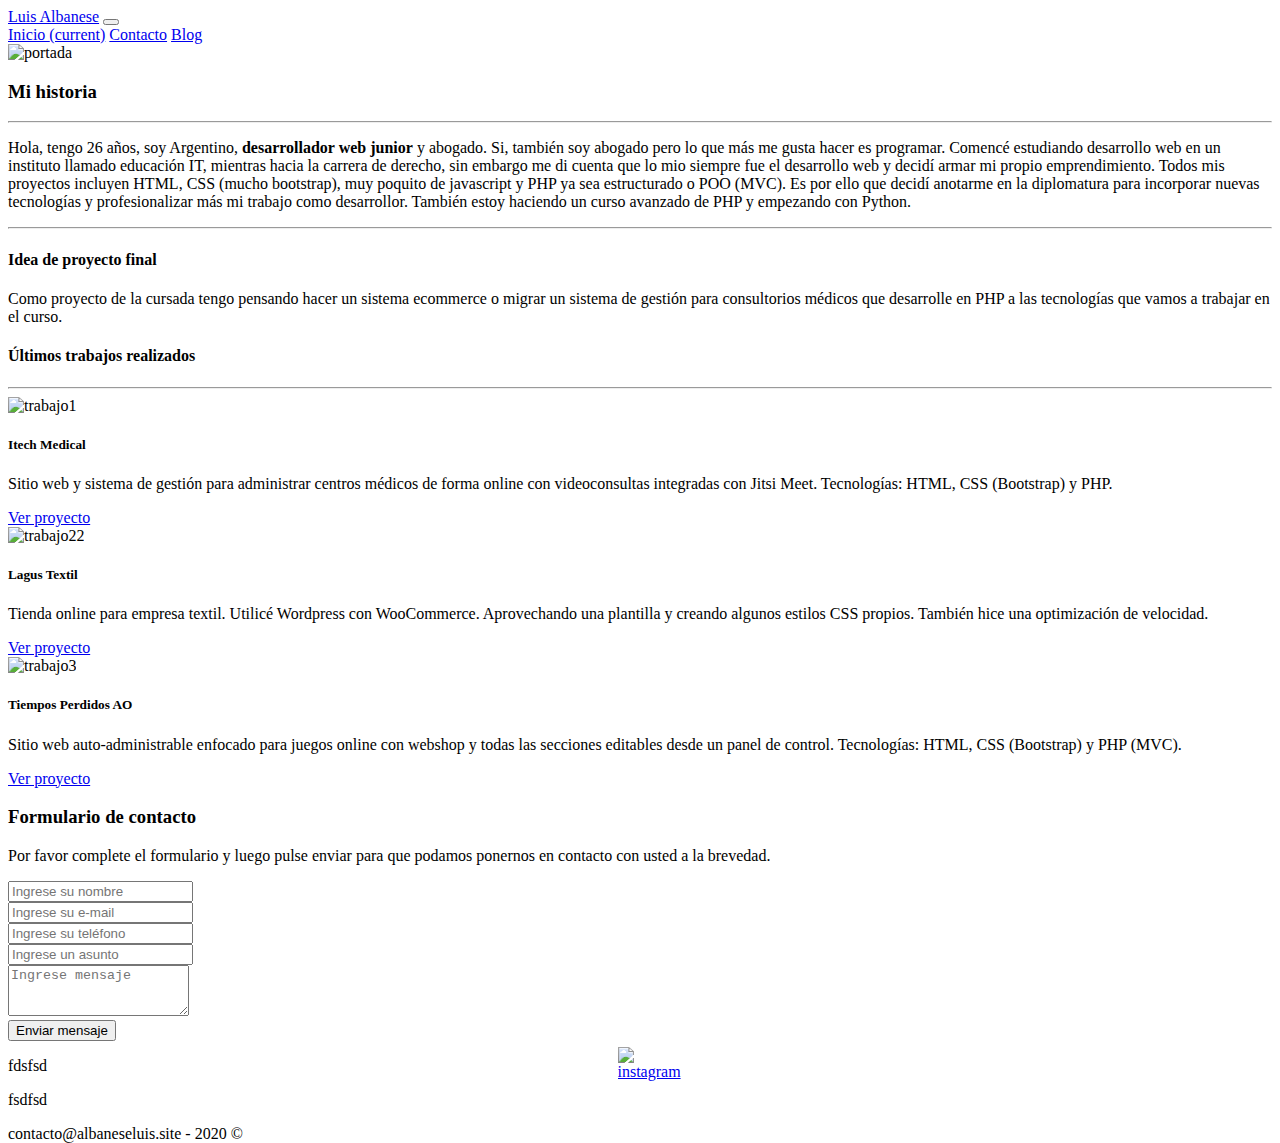
==== index.html @ 3e8b2d74 "nuevo archivo" ====
<!doctype html>
<html lang="es">

<head>
    <!-- Required meta tags -->
    <meta charset="utf-8">
    <meta name="viewport" content="width=device-width, initial-scale=1, shrink-to-fit=no">
    <meta name="description" content="Protfolio de muestra para presentar en el curso de la UTN">

    <!-- Bootstrap CSS -->
    <link rel="stylesheet" href="css/bootstrap.min.css">
    <link rel="stylesheet" href="css/custom.css">

    <title>Albanese Luis 📣 </title>
</head>

<body>
    <!-- <a href="https://api.whatsapp.com/send?phone=5491134822310&text=Hola, me interesa obtener más información." class="float btn btn-success" target="_blank">
        Contactarme ahora!
    </a>-->
    <header>

        <div class="bg-dark fixed-top">
            <nav class="navbar navbar-expand-lg navbar-dark bg-dark container">
                <a class="navbar-brand" href="#">Luis Albanese</a>
                <button class="navbar-toggler" type="button" data-toggle="collapse" data-target="#navbarNavAltMarkup" aria-controls="navbarNavAltMarkup" aria-expanded="false" aria-label="Toggle navigation">
                      <span class="navbar-toggler-icon"></span>
                    </button>
                <div class="collapse navbar-collapse" id="navbarNavAltMarkup">
                    <div class="navbar-nav ml-auto">
                        <a class="nav-link text-white" href="index.html">Inicio <span class="sr-only">(current)</span></a>
                        <a class="nav-link text-white" href="contacto.html">Contacto</a>
                        <a class="nav-link text-white" href="#">Blog</a>
                    </div>
                </div>
            </nav>
        </div>
        <img src="img/fondo1.png" alt="portada" class="img-fluid mt-5 d-none d-md-block">

        <div class="d-md-none my-5"></div>
        </div>
    </header>
    <!--contenedor principal-->
    <div class="container shadow mb-5">

        <section class="d-flex justify-content-center">
            <div class="bg-white p-4">
                <h3 class="text-info">Mi historia</h3>
                <hr class="my-4">
                <p class="pt-2">Hola, tengo 26 años, soy Argentino, <strong>desarrollador web junior</strong> y abogado. Si, también soy abogado pero lo que más me gusta hacer es programar. Comencé estudiando desarrollo web en un instituto llamado educación IT, mientras
                    hacia la carrera de derecho, sin embargo me di cuenta que lo mio siempre fue el desarrollo web y decidí armar mi propio emprendimiento. Todos mis proyectos incluyen HTML, CSS (mucho bootstrap), muy poquito de javascript y PHP ya sea
                    estructurado o POO (MVC). Es por ello que decidí anotarme en la diplomatura para incorporar nuevas tecnologías y profesionalizar más mi trabajo como desarrollor. También estoy haciendo un curso avanzado de PHP y empezando con Python.
                </p>
                <hr class="my-4">
                <h4>Idea de proyecto final</h4>
                <p>Como proyecto de la cursada tengo pensando hacer un sistema ecommerce o migrar un sistema de gestión para consultorios médicos que desarrolle en PHP a las tecnologías que vamos a trabajar en el curso.</p>
            </div>
        </section>
        <div class="dropdown-divider mb-5"></div>
        <section class="row px-4">
            <div class="col-md-12">
                <h4>Últimos trabajos realizados</h4>
                <hr class="my-4">
            </div>
            <div class="card col-md-4 mb-3 border-0">
                <img src="img/trabajo1.png" class="card-img-top" alt="trabajo1">
                <div class="card-body">
                    <h5 class="card-title">Itech Medical</h5>
                    <p class="card-text">Sitio web y sistema de gestión para administrar centros médicos de forma online con videoconsultas integradas con Jitsi Meet. Tecnologías: HTML, CSS (Bootstrap) y PHP.</p>
                    <a href="https://itechmedical.com.ar" class="btn btn-outline-secondary btn-block" target="_blank">Ver proyecto</a>
                </div>
            </div>
            <div class="card col-md-4 mb-3 border-0">
                <img src="img/trabajo2.png" class="card-img-top" alt="trabajo22">
                <div class="card-body">
                    <h5 class="card-title">Lagus Textil</h5>
                    <p class="card-text">Tienda online para empresa textil. Utilicé Wordpress con WooCommerce. Aprovechando una plantilla y creando algunos estilos CSS propios. También hice una optimización de velocidad.</p>
                    <a href="https://lagustextil.com.ar" class="btn btn-outline-secondary btn-block" target="_blank">Ver proyecto</a>
                </div>
            </div>
            <div class="card col-md-4 mb-3 border-0">
                <img src="img/trabajo3.png" class="card-img-top" alt="trabajo3">
                <div class="card-body">
                    <h5 class="card-title">Tiempos Perdidos AO</h5>
                    <p class="card-text">Sitio web auto-administrable enfocado para juegos online con webshop y todas las secciones editables desde un panel de control. Tecnologías: HTML, CSS (Bootstrap) y PHP (MVC).</p>
                    <a href="https://tiempos-perdidos.com" class="btn btn-outline-secondary btn-block" target="_blank">Ver proyecto</a>
                </div>
            </div>

        </section>
        <div class="dropdown-divider mx-2"></div>
        <section class="p-5">
            <h3>Formulario de contacto</h3>
            <p>Por favor complete el formulario y luego pulse enviar para que podamos ponernos en contacto con usted a la brevedad.</p>
            <form action="#" method="POST">
                <div class="row">

                    <div class="col-md-6 form-group">
                        <input name="name" type="text" class="form-control" placeholder="Ingrese su nombre" required>
                    </div>
                    <div class="col-md-6 form-group">
                        <input name="email" type="email" class="form-control" placeholder="Ingrese su e-mail" required>
                    </div>
                    <div class="col-md-6 form-group">
                        <input name="phone" type="text" class="form-control" placeholder="Ingrese su teléfono" required>
                    </div>
                    <div class="col-md-6 form-group">
                        <input name="subject" type="text" class="form-control" placeholder="Ingrese un asunto" required>
                    </div>
                    <div class="col-12 form-group">
                        <textarea name="message" class="form-control" rows="3" placeholder="Ingrese mensaje" required></textarea>
                    </div>
                    <div class="col-12 mb-4">
                        <input name="submit" type="submit" class="btn btn-success btn-block" value="Enviar mensaje">
                    </div>
                </div>
                <!-- end form element -->
            </form>
    </div>
    </section>

    <div class="container-fluid bg-dark p-0 m-0">
        <p class="p-0 m-0">fdsfsd</p>
    </div>
    <div class="container-fluid bg-dark p-0 m-0">
        <p class="p-0 m-0">fsdfsd</p>
    </div>

    </div>

    <!--footer-->

    <!--js-->

    <script src="js/jquery3-5-1.js"></script>
    <script src="js/bootstrap.min.js"></script>


    <!--js end-->

    <footer class="d-flex justify-content-center bg-dark mt-4">
        <div class="bg-dark text-white py-4">contacto@albaneseluis.site - 2020 &copy</div>
    </footer>
    <div class="instagram ">
        <a href="https://www.instagram.com/albaneselm/?hl=es-la" target="_blank" title="Seguime en instagram"><img src="img/instagram.png" alt="instagram" class="img-fluid"></a>
    </div>
</body>

</html>
---- css/custom.css ----
.instagram {
    text-align: center;
    width: 45px;
    margin: 0 auto;
    margin-top: -6rem;
}


/*whatsapp flotante */

.float {
    position: fixed;
    width: 205px;
    height: 40px;
    bottom: 13px;
    float: left;
    margin-left: 10px;
    background-color: #67b868;
    color: #FFF;
    text-align: center;
    font-size: 18px;
    /*box-shadow: 2px 2px 3px #999;*/
    z-index: 100;
}

.my-float {
    margin-top: 16px;
}


/*fin whatsapp flotante*/

@media (max-width: 576px) {
    .float {
        position: fixed;
        width: 205px;
        height: 40px;
        bottom: 15px;
        float: left;
        background-color: #67b868;
        color: #FFF;
        text-align: center;
        font-size: 17px;
        margin-left: 10px;
        /*box-shadow: 2px 2px 3px #999;*/
        z-index: 100;
    }
}

.portada {
    padding-top: 3rem;
}
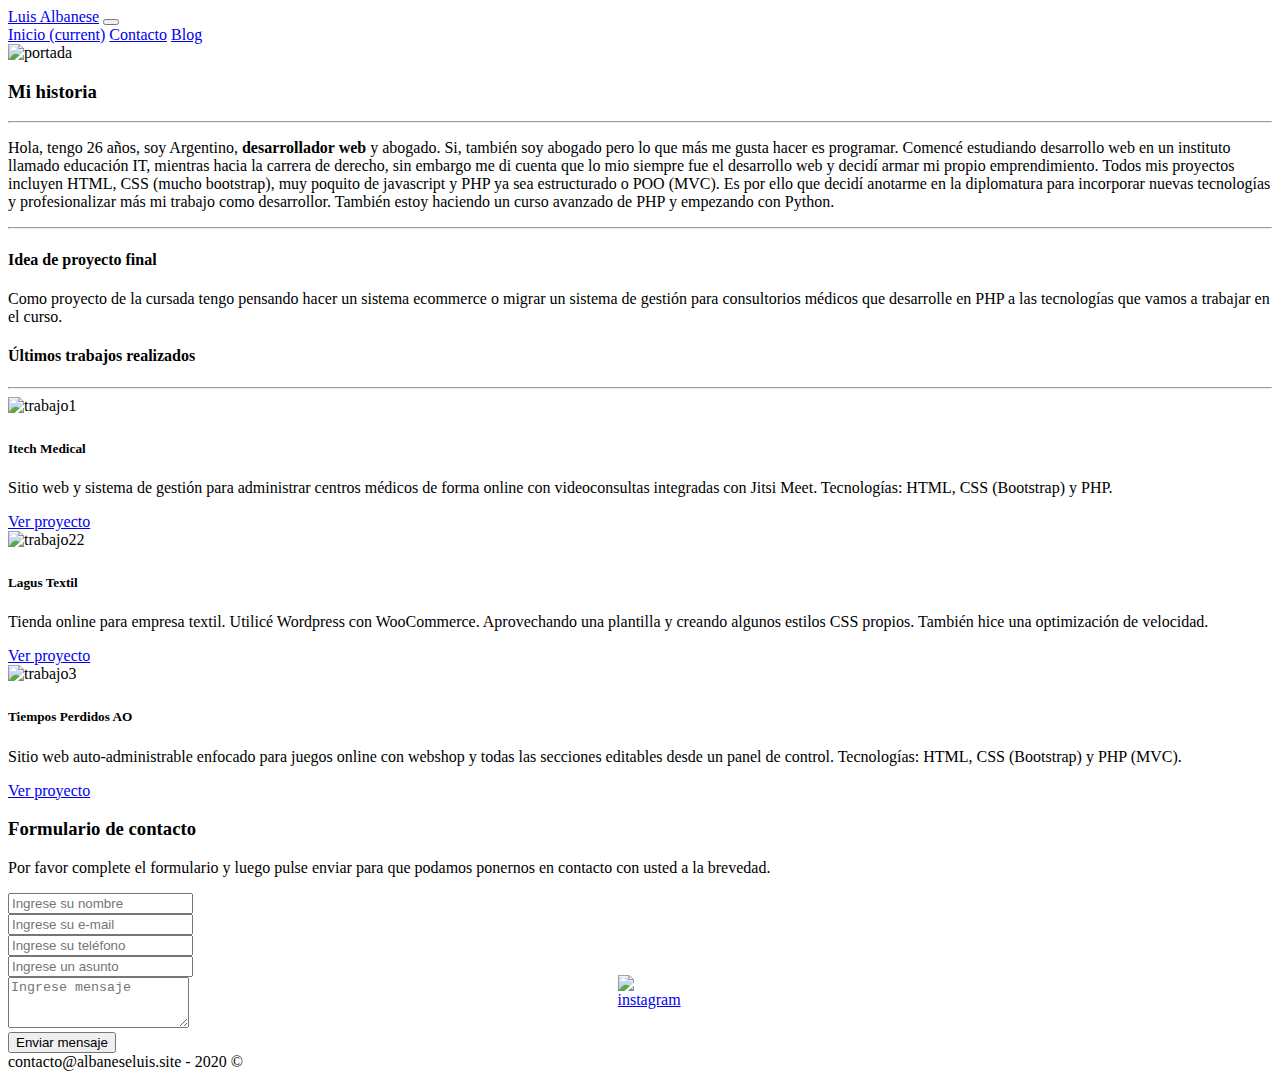
==== commit 4b6eea24: "Se agrego transition" ====
--- a/index.html
+++ b/index.html
@@ -47,9 +47,9 @@
             <div class="bg-white p-4">
                 <h3 class="text-info">Mi historia</h3>
                 <hr class="my-4">
-                <p class="pt-2">Hola, tengo 26 años, soy Argentino, <strong>desarrollador web junior</strong> y abogado. Si, también soy abogado pero lo que más me gusta hacer es programar. Comencé estudiando desarrollo web en un instituto llamado educación IT, mientras
-                    hacia la carrera de derecho, sin embargo me di cuenta que lo mio siempre fue el desarrollo web y decidí armar mi propio emprendimiento. Todos mis proyectos incluyen HTML, CSS (mucho bootstrap), muy poquito de javascript y PHP ya sea
-                    estructurado o POO (MVC). Es por ello que decidí anotarme en la diplomatura para incorporar nuevas tecnologías y profesionalizar más mi trabajo como desarrollor. También estoy haciendo un curso avanzado de PHP y empezando con Python.
+                <p class="pt-2">Hola, tengo 26 años, soy Argentino, <strong>desarrollador web </strong> y abogado. Si, también soy abogado pero lo que más me gusta hacer es programar. Comencé estudiando desarrollo web en un instituto llamado educación IT, mientras hacia
+                    la carrera de derecho, sin embargo me di cuenta que lo mio siempre fue el desarrollo web y decidí armar mi propio emprendimiento. Todos mis proyectos incluyen HTML, CSS (mucho bootstrap), muy poquito de javascript y PHP ya sea estructurado
+                    o POO (MVC). Es por ello que decidí anotarme en la diplomatura para incorporar nuevas tecnologías y profesionalizar más mi trabajo como desarrollor. También estoy haciendo un curso avanzado de PHP y empezando con Python.
                 </p>
                 <hr class="my-4">
                 <h4>Idea de proyecto final</h4>
@@ -63,7 +63,7 @@
                 <hr class="my-4">
             </div>
             <div class="card col-md-4 mb-3 border-0">
-                <img src="img/trabajo1.png" class="card-img-top" alt="trabajo1">
+                <img src="img/trabajo1.png" class="card-img-top rotate" alt="trabajo1">
                 <div class="card-body">
                     <h5 class="card-title">Itech Medical</h5>
                     <p class="card-text">Sitio web y sistema de gestión para administrar centros médicos de forma online con videoconsultas integradas con Jitsi Meet. Tecnologías: HTML, CSS (Bootstrap) y PHP.</p>
@@ -71,7 +71,7 @@
                 </div>
             </div>
             <div class="card col-md-4 mb-3 border-0">
-                <img src="img/trabajo2.png" class="card-img-top" alt="trabajo22">
+                <img src="img/trabajo2.png" class="card-img-top rotate" alt="trabajo22">
                 <div class="card-body">
                     <h5 class="card-title">Lagus Textil</h5>
                     <p class="card-text">Tienda online para empresa textil. Utilicé Wordpress con WooCommerce. Aprovechando una plantilla y creando algunos estilos CSS propios. También hice una optimización de velocidad.</p>
@@ -79,7 +79,7 @@
                 </div>
             </div>
             <div class="card col-md-4 mb-3 border-0">
-                <img src="img/trabajo3.png" class="card-img-top" alt="trabajo3">
+                <img src="img/trabajo3.png" class="card-img-top rotate" alt="trabajo3">
                 <div class="card-body">
                     <h5 class="card-title">Tiempos Perdidos AO</h5>
                     <p class="card-text">Sitio web auto-administrable enfocado para juegos online con webshop y todas las secciones editables desde un panel de control. Tecnologías: HTML, CSS (Bootstrap) y PHP (MVC).</p>
@@ -119,12 +119,6 @@
     </div>
     </section>
 
-    <div class="container-fluid bg-dark p-0 m-0">
-        <p class="p-0 m-0">fdsfsd</p>
-    </div>
-    <div class="container-fluid bg-dark p-0 m-0">
-        <p class="p-0 m-0">fsdfsd</p>
-    </div>
 
     </div>
 
@@ -141,7 +135,7 @@
     <footer class="d-flex justify-content-center bg-dark mt-4">
         <div class="bg-dark text-white py-4">contacto@albaneseluis.site - 2020 &copy</div>
     </footer>
-    <div class="instagram ">
+    <div class="instagram">
         <a href="https://www.instagram.com/albaneselm/?hl=es-la" target="_blank" title="Seguime en instagram"><img src="img/instagram.png" alt="instagram" class="img-fluid"></a>
     </div>
 </body>
--- a/css/custom.css
+++ b/css/custom.css
@@ -1,8 +1,38 @@
+/* Rotación */			
+.rotate{
+
+    -webkit-transition-duration: 0.8s;
+    -moz-transition-duration: 0.8s;
+    -o-transition-duration: 0.8s;
+    transition-duration: 0.8s;
+
+    -webkit-transition-property: -webkit-transform;
+    -moz-transition-property: -moz-transform;
+    -o-transition-property: -o-transform;
+    transition-property: transform;
+
+    overflow:hidden;
+
+}  
+ 
+
+/* Transformación al pasar el ratón por encima */ 
+.rotate:hover  
+{
+
+    transform: rotate(3deg);
+    -ms-transform: rotate(3deg);
+    -webkit-transform: rotate(3deg);
+    -o-transform: rotate(3deg);
+
+}
+
 .instagram {
     text-align: center;
     width: 45px;
     margin: 0 auto;
     margin-top: -6rem;
+ 
 }
 
 
@@ -49,4 +79,6 @@
 
 .portada {
     padding-top: 3rem;
-}+}
+
+
